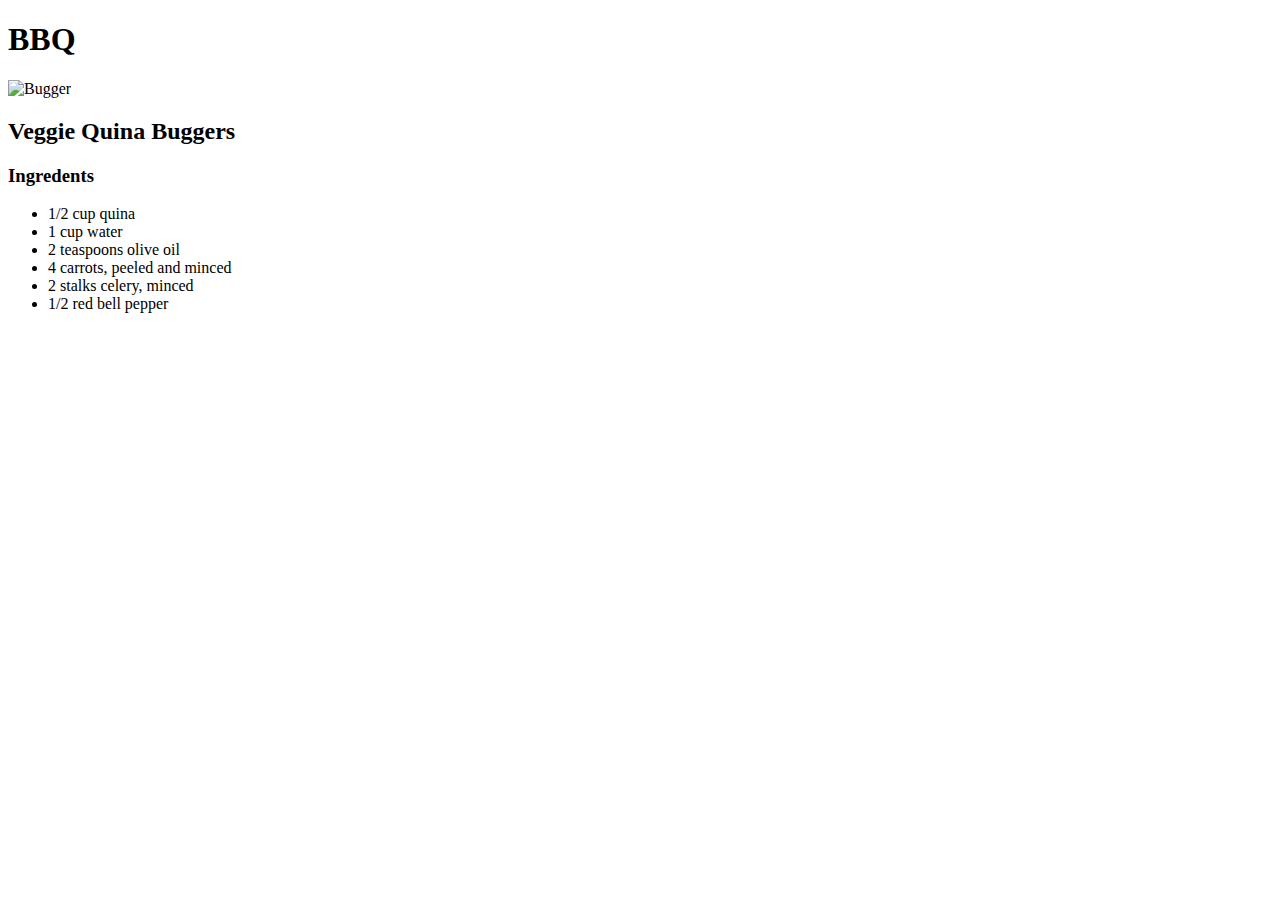
==== recipes/bbq.html @ 0c566066 "Create recipes html files and added links" ====
<!DOCTYPE html>
<html lang="en">
<head>
    <meta charset="UTF-8">
    <meta http-equiv="X-UA-Compatible" content="IE=edge">
    <meta name="viewport" content="width=device-width, initial-scale=1.0">
    <title>BBQ recipe</title>
</head>
<body>
   <h1>BBQ</h1>
   <img src="https://imagesvc.meredithcorp.io/v3/mm/image?url=https%3A%2F%2Fimages.media-allrecipes.com%2Fuserphotos%2F3685022.jpg&w=595&h=595&c=sc&poi=face&q=60" alt="Bugger">
   <h2>Veggie Quina Buggers</h2>
   <h3>Ingredents</h3>
   <ul>
    <li>1/2 cup quina</li>
    <li>1 cup water</li>
    <li>2 teaspoons olive oil</li>
    <li>4 carrots, peeled and minced</li>
    <li>2 stalks celery, minced</li>
    <li>1/2 red bell pepper</li> 
</body>
</html>
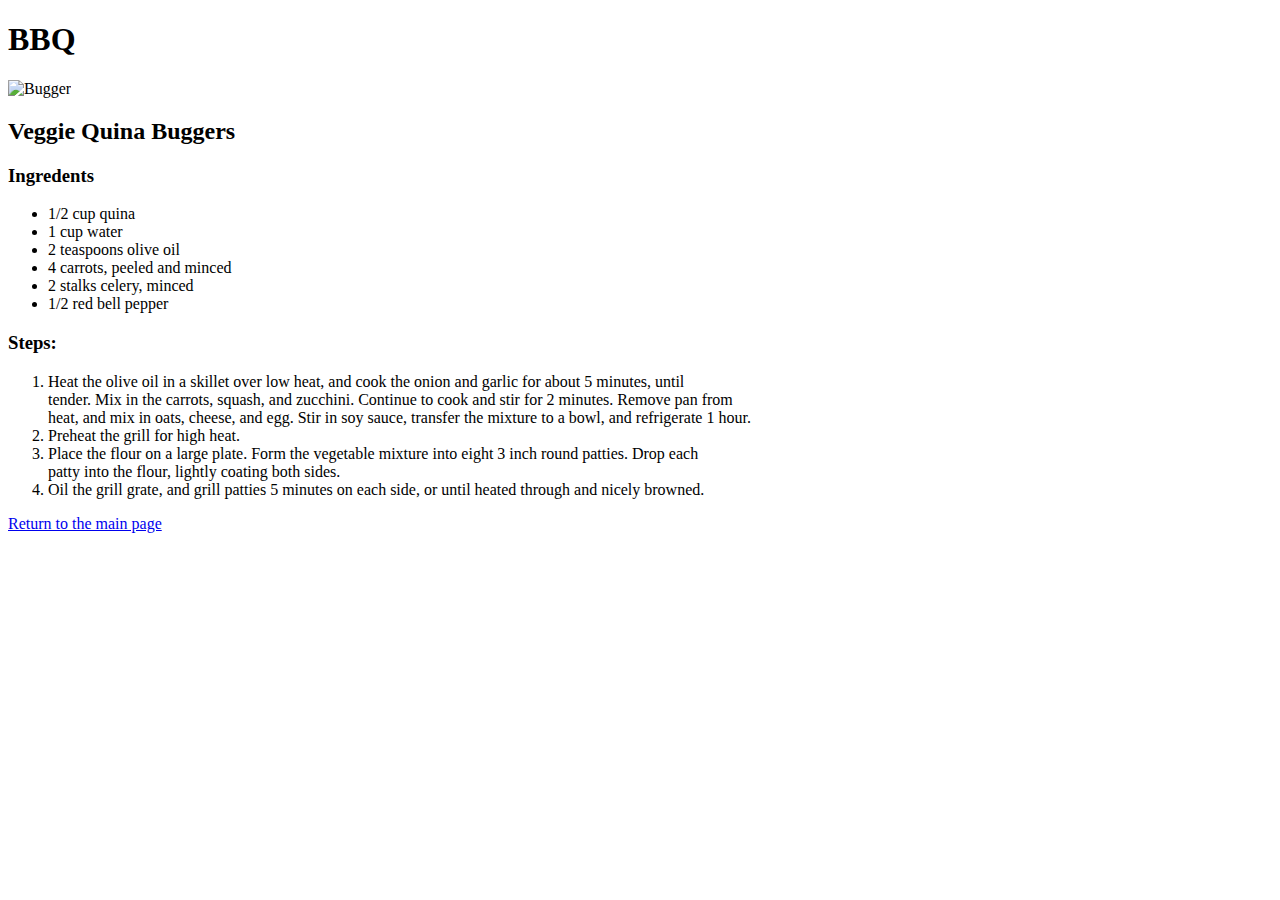
==== commit 31d2f16c: "Add chicken.htlm and updated all the page to link back to index.html" ====
--- a/recipes/bbq.html
+++ b/recipes/bbq.html
@@ -1,22 +1,43 @@
 <!DOCTYPE html>
 <html lang="en">
+
 <head>
     <meta charset="UTF-8">
     <meta http-equiv="X-UA-Compatible" content="IE=edge">
     <meta name="viewport" content="width=device-width, initial-scale=1.0">
     <title>BBQ recipe</title>
 </head>
+
 <body>
-   <h1>BBQ</h1>
-   <img src="https://imagesvc.meredithcorp.io/v3/mm/image?url=https%3A%2F%2Fimages.media-allrecipes.com%2Fuserphotos%2F3685022.jpg&w=595&h=595&c=sc&poi=face&q=60" alt="Bugger">
-   <h2>Veggie Quina Buggers</h2>
-   <h3>Ingredents</h3>
-   <ul>
-    <li>1/2 cup quina</li>
-    <li>1 cup water</li>
-    <li>2 teaspoons olive oil</li>
-    <li>4 carrots, peeled and minced</li>
-    <li>2 stalks celery, minced</li>
-    <li>1/2 red bell pepper</li> 
+    <h1>BBQ</h1>
+    <img src="https://imagesvc.meredithcorp.io/v3/mm/image?url=https%3A%2F%2Fimages.media-allrecipes.com%2Fuserphotos%2F3685022.jpg&w=595&h=595&c=sc&poi=face&q=60"
+        alt="Bugger" height="400" width="500">
+    <h2>Veggie Quina Buggers</h2>
+    <h3>Ingredents</h3>
+    <ul>
+        <li>1/2 cup quina</li>
+        <li>1 cup water</li>
+        <li>2 teaspoons olive oil</li>
+        <li>4 carrots, peeled and minced</li>
+        <li>2 stalks celery, minced</li>
+        <li>1/2 red bell pepper</li>
+    </ul>
+    <p></p>
+    <h3>Steps:</h3>
+    <ol>
+        <li>Heat the olive oil in a skillet over low heat, and cook the onion and garlic for about 5 minutes, until <br>
+            tender. Mix in the carrots, squash, and zucchini. Continue to cook and stir for 2 minutes. Remove pan from <br>
+            heat, and mix in oats, cheese, and egg. Stir in soy sauce, transfer the mixture to a bowl, and refrigerate 1
+            hour.</li>
+        <li>Preheat the grill for high heat.</li>
+        <li>Place the flour on a large plate. Form the vegetable mixture into eight 3 inch round patties. Drop each <br>
+            patty into the flour, lightly coating both sides.</li>
+        <li>Oil the grill grate, and grill patties 5 minutes on each side, or until heated through and nicely browned.
+        </li>
+
+    </ol>
+    <p></p>
+    <a href="../index.html">Return to the main page</a>
 </body>
+
 </html>